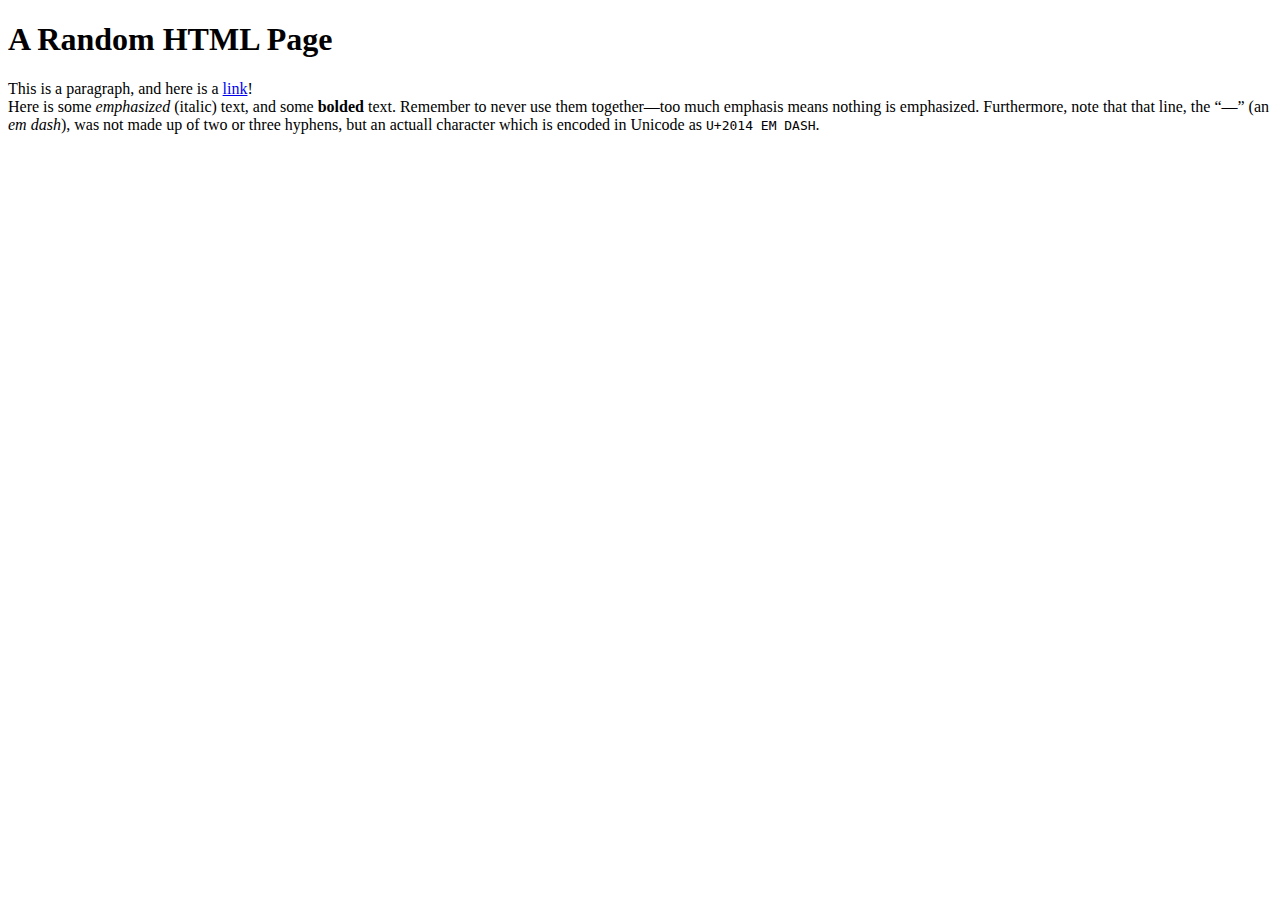
==== index.html @ cc074880 "Add index page." ====
<!DOCTYPE html>
<html>
    <head>
        <title>An Amazing Website</title>
    </head>
    <body>
        <h1>A Random HTML Page</h1>
        <p>
            This is a paragraph, and here is a  <a href="https://www.example.com">link</a>!<br>
            Here is some <em>emphasized</em> (italic) text, and some <b>bolded</b> text. Remember to never use them together&#x2014;too much emphasis means nothing is emphasized. Furthermore, note that that line, the “&#x2014;” (an <em>em dash</em>), was not made up of two or three hyphens, but an actuall character which is encoded in Unicode as <code>U+2014 EM DASH</code>.
        </p>
    </body>
</html>
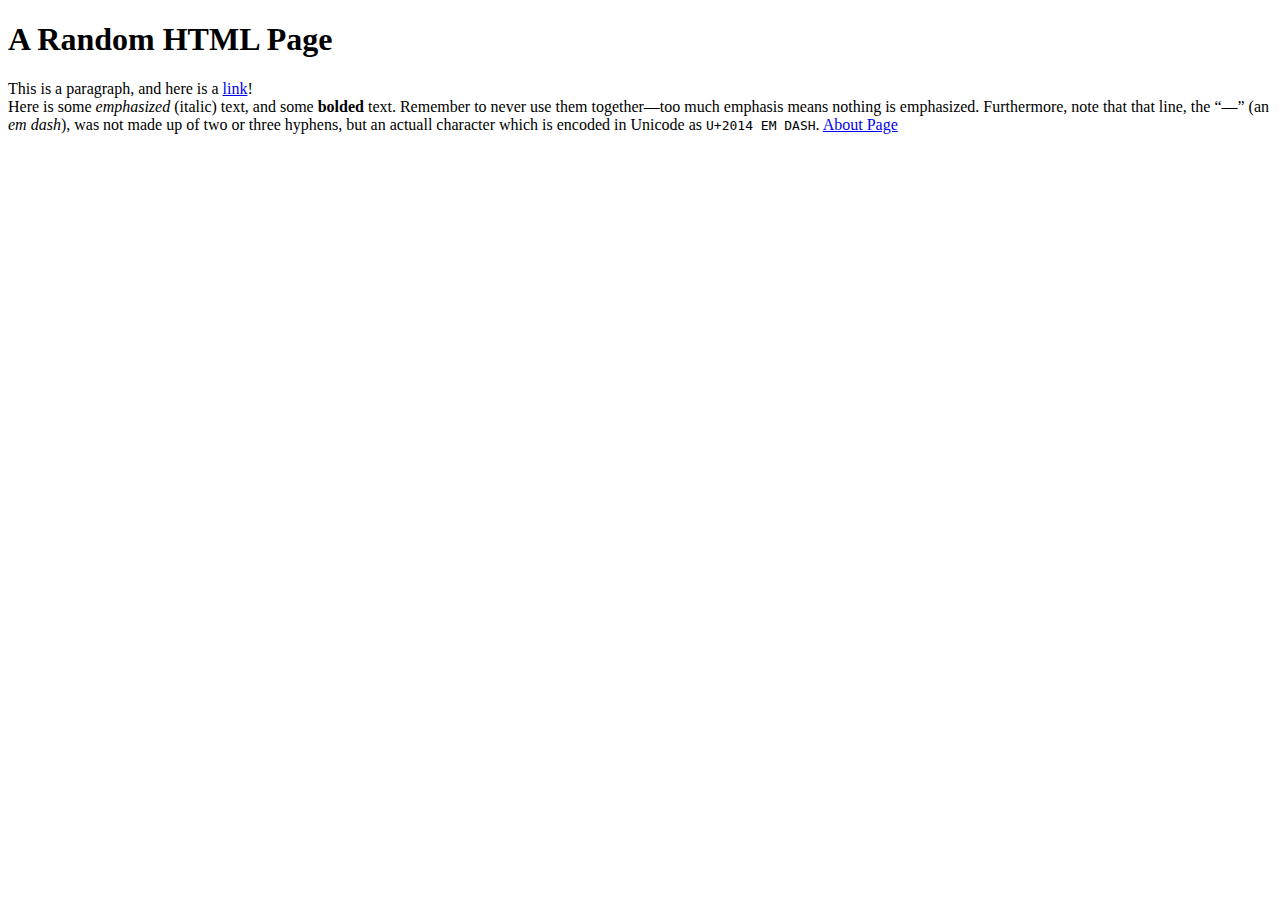
==== commit 80b4304b: "Add About page." ====
--- a/index.html
+++ b/index.html
@@ -6,8 +6,9 @@
     <body>
         <h1>A Random HTML Page</h1>
         <p>
-            This is a paragraph, and here is a  <a href="https://www.example.com">link</a>!<br>
+            This is a paragraph, and here is a <a href="https://www.example.com">link</a>!<br>
             Here is some <em>emphasized</em> (italic) text, and some <b>bolded</b> text. Remember to never use them together&#x2014;too much emphasis means nothing is emphasized. Furthermore, note that that line, the “&#x2014;” (an <em>em dash</em>), was not made up of two or three hyphens, but an actuall character which is encoded in Unicode as <code>U+2014 EM DASH</code>.
+            <a href="about.html">About Page</a>
         </p>
     </body>
 </html>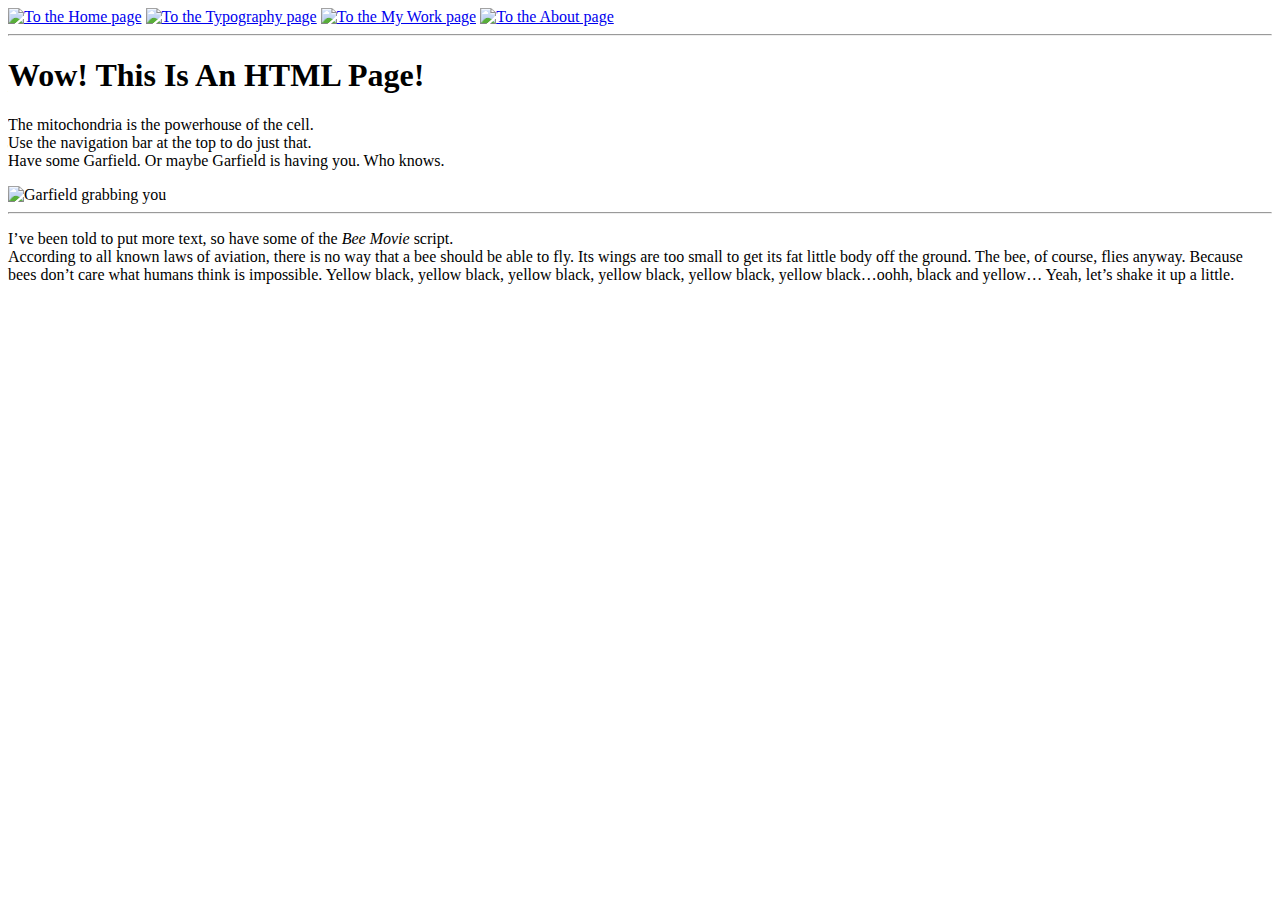
==== commit 344d57d9: "Clean up and add content" ====
--- a/index.html
+++ b/index.html
@@ -1,14 +1,27 @@
 <!DOCTYPE html>
 <html>
     <head>
-        <title>An Amazing Website</title>
+        <title>An HTML Page – Home</title>
     </head>
+
     <body>
-        <h1>A Random HTML Page</h1>
+        <a href="index.html"><img src="navigation-buttons\button-home.png" alt="To the Home page" width="120" height="40"></a>
+        <a href="typography.html"><img src="navigation-buttons\button-type.png" alt="To the Typography page" width="120" height="40"></a>
+        <a href="my-work.html"><img src="navigation-buttons\button-work.png" alt="To the My Work page" width="120" height="40"></a>
+        <a href="about.html"><img src="navigation-buttons\button-about.png" alt="To the About page" width="120" height="40"></a>
+        <hr>
+
+        <h1>Wow! This Is An HTML Page!</h1>
         <p>
-            This is a paragraph, and here is a <a href="https://www.example.com">link</a>!<br>
-            Here is some <em>emphasized</em> (italic) text, and some <b>bolded</b> text. Remember to never use them together&#x2014;too much emphasis means nothing is emphasized. Furthermore, note that that line, the “&#x2014;” (an <em>em dash</em>), was not made up of two or three hyphens, but an actuall character which is encoded in Unicode as <code>U+2014 EM DASH</code>.
-            <a href="about.html">About Page</a>
+            The mitochondria is the powerhouse of the cell.<br>
+            Use the navigation bar at the top to do just that.<br>
+            Have some Garfield. Or maybe Garfield is having you. Who knows.
+        </p>
+        <img src="garfield-grab.jpg" alt="Garfield grabbing you" width="568" height="374">
+        <hr>
+        <p>
+            I’ve been told to put more text, so have some of the <em>Bee Movie</em> script.<br>
+            According to all known laws of aviation, there is no way that a bee should be able to fly. Its wings are too small to get its fat little body off the ground. The bee, of course, flies anyway. Because bees don’t care what humans think is impossible. Yellow black, yellow black, yellow black, yellow black, yellow black, yellow black…oohh, black and yellow… Yeah, let’s shake it up a little.
         </p>
     </body>
 </html>